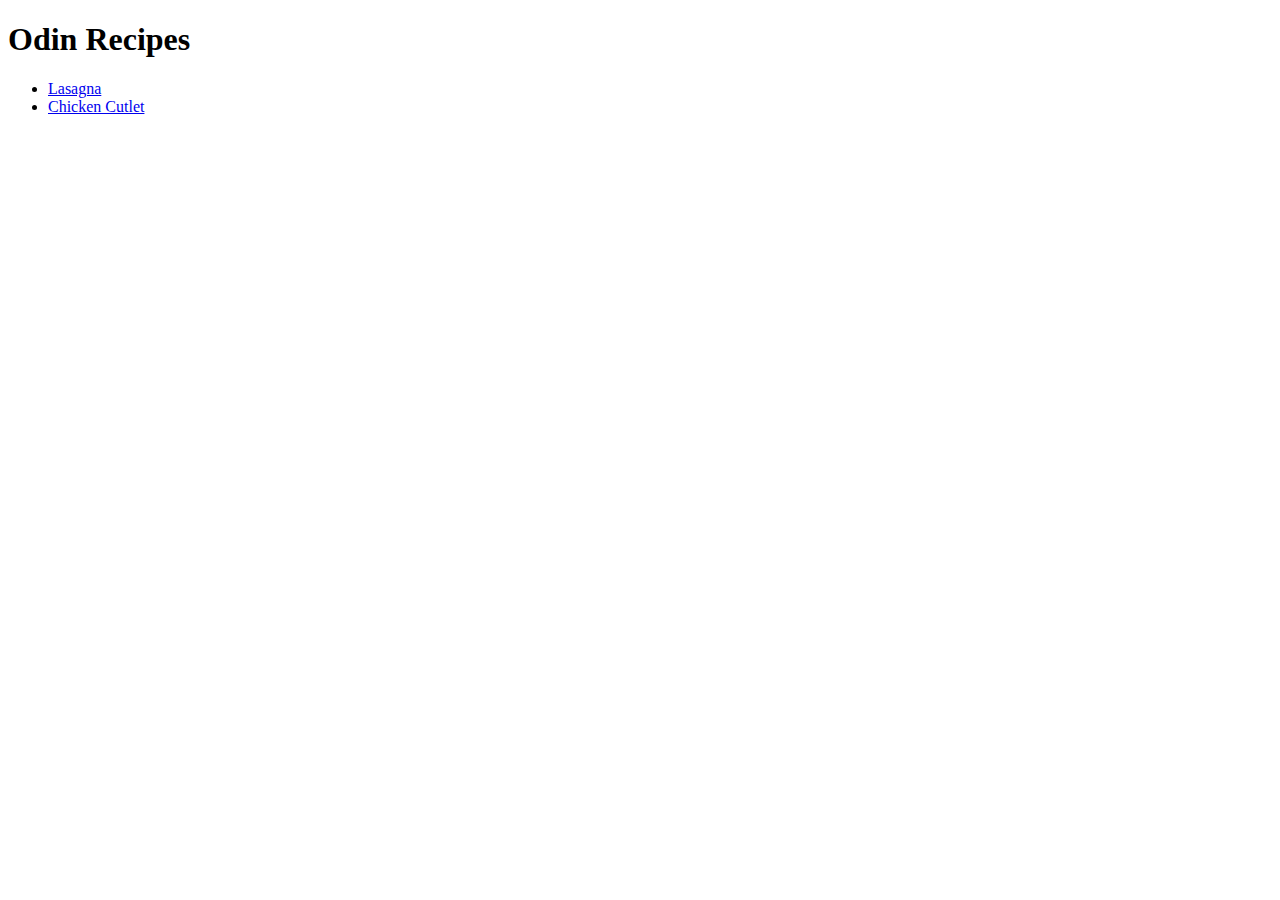
==== index.html @ 6f8958d9 "Add index.html" ====
<!DOCTYPE html>
<html lang="en">
 <head>
    <meta charset="UTF-8">
 </head>
 <body>
    <h1>Odin Recipes</h1>
    <ul>
     <li><a href="recipes/lasagna.html">Lasagna</a></li>
     <li><a href="recipes/chicken-cutlet.html">Chicken Cutlet</a></li>
    </ul>
 </body>
</html>
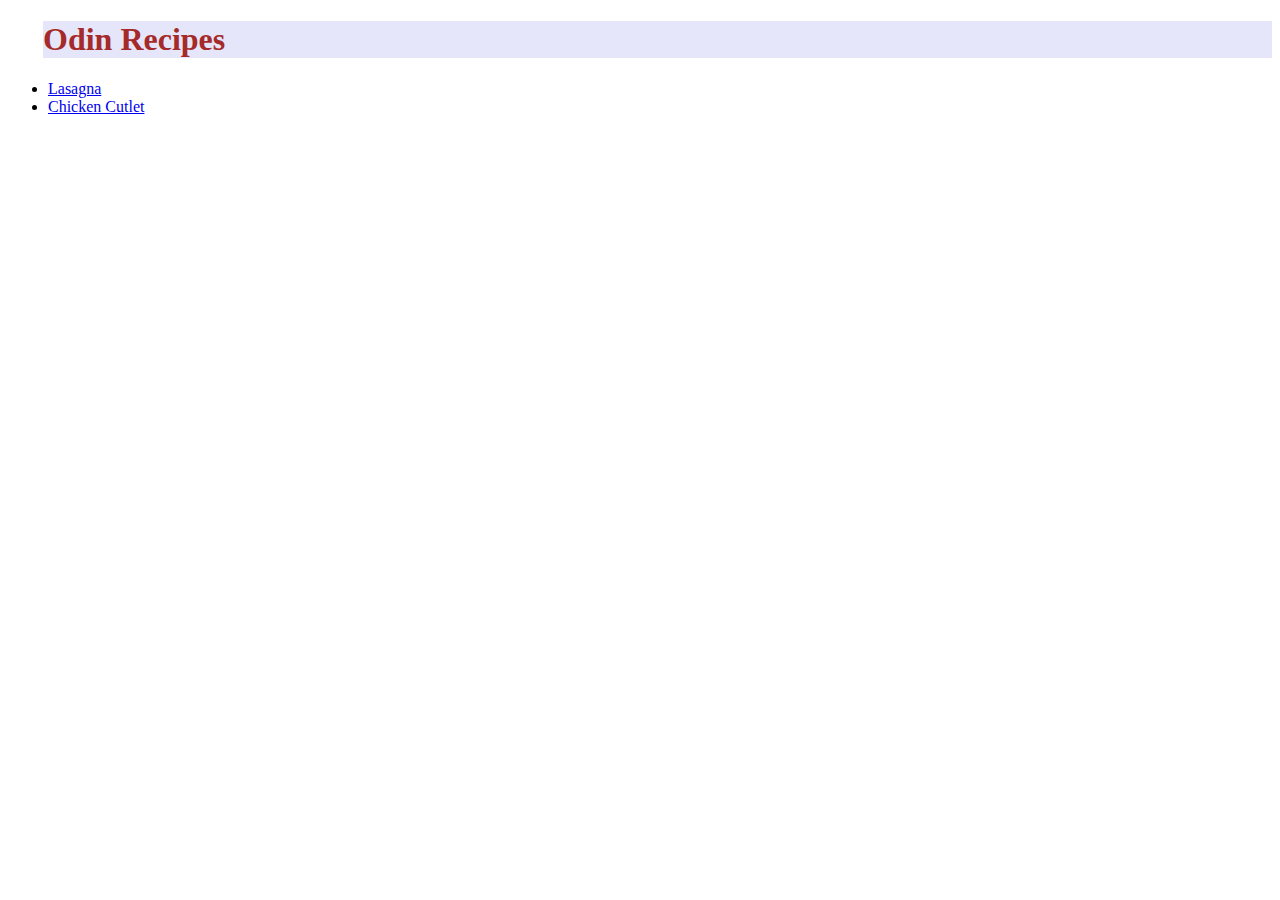
==== commit 5ad6ce02: "Styles index file added" ====
--- a/index.html
+++ b/index.html
@@ -1,5 +1,6 @@
 <!DOCTYPE html>
 <html lang="en">
+<link rel="stylesheet" href="styles.css">
  <head>
     <meta charset="UTF-8">
  </head>
--- a/styles.css
+++ b/styles.css
@@ -0,0 +1,5 @@
+h1{
+    margin-left: 35px;
+    color: brown;
+    background-color: lavender;
+}